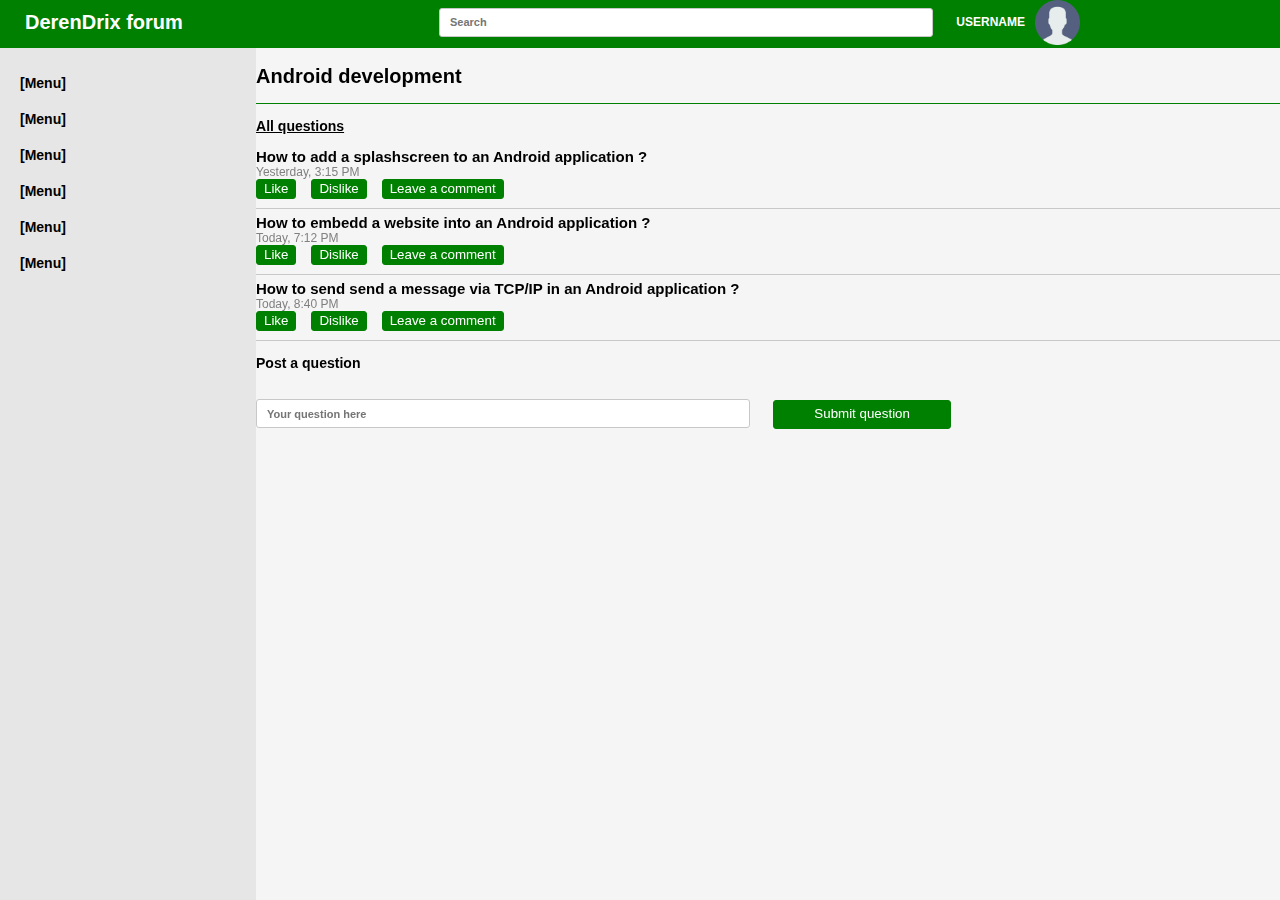
==== home.html @ 4b83362e "UI DESIGN ANDELA" ====
<!DOCTYPE html>
<html>
<head>
	<meta charset="utf-8">
	<title>DerenDrix - Home</title>
	<link rel="stylesheet" type="text/css" href="main.css">
</head>
<body>

	<div id="menus">
		<span class="menus_span">[Menu]</span><br/>
		<span class="menus_span">[Menu]</span><br/>
		<span class="menus_span">[Menu]</span><br/>
		<span class="menus_span">[Menu]</span><br/>
		<span class="menus_span">[Menu]</span><br/>
		<span class="menus_span">[Menu]</span><br/>
	</div>

	<div id="main_middle">
		<div class="meet_up">Android development</div>
		<div id="answers">
			<div id="all_questions">
				<h3 style="text-decoration: underline;">All questions</h3>
				<div class="question_by_question">
					<span class="questions_meetup">How to add a splashscreen to an Android application ?</span><br/>
					<span class="date_question">Yesterday, 3:15 PM</span><br/>
					<button class="like">Like</button><button class="dislike">Dislike</button><button class="comment">Leave a comment</button>
				</div>
				<div class="question_by_question">
					<span class="questions_meetup">How to embedd a website into an Android application ?</span><br/>
					<span class="date_question">Today, 7:12 PM</span><br/>
					<button class="like">Like</button><button class="dislike">Dislike</button><button class="comment">Leave a comment</button>
				</div>
				<div class="question_by_question">
					<span class="questions_meetup">How to send send a message via TCP/IP in an Android application ?</span><br/>
					<span class="date_question">Today, 8:40 PM</span><br/>
					<button class="like">Like</button><button class="dislike">Dislike</button><button class="comment">Leave a comment</button>
				</div>
			</div>
			<h3>Post a question</h3><br/>
			<input type="text" id="create_answer" placeholder="Your question here">
			<button id="validate_answer">Submit question</button>
		</div>
	</div>

	<div id="topbar">
		<strong class="strong_title">DerenDrix forum</strong>
	
		<span id="user_div">
			<input type="text" id="search_input" placeholder="Search">
			<span id="user_name_home">USERNAME</span>
			<img id="image_user" src="image_user.png" alt="user" width="45" height="45">
		</span>
	</div>


</body>
</html>
---- main.css ----
body
{
	margin: 0px;
	font-size: 12px;
	font-family: "Arial";
	background-color: rgb(245, 245, 245);
}
a
{
	transition: 0.6s;
	text-decoration: none;
	color: inherit;
}
#div_main_login_register
{
	transition: 0.6s;
	width: 50%;
	height: 50%;
	background-color: rgb(240, 240, 240);
	margin-top: 10px;
	margin-left: 25%;
	text-align: center;
	padding-top: 25px;
	padding-bottom: 50px;
	margin-bottom: 30px;
	border: 1px solid green;
	border-radius: 1px;
}
#ttl
{
	transition: 0.6s;
	margin-top: 70px;
	margin-bottom: 70px;
	text-align: center;
}
.in
{
	transition: 0.6s;
	width: 350px;
	height: 30px;
	padding-left: 10px;
	font-size: 11px;
	font-weight: bold;
	border-radius: 3px;
	border: 1px solid rgb(200, 200, 200);
}
.in:focus
{
	transition: 0.6s;
	width: 350px;
	height: 30px;
	padding-left: 10px;
	font-size: 11px;
	font-weight: bold;
	border-radius: 1px;
	border: 1px solid rgb(100, 100, 100);
}
#validate_login
{
	transition: 0.6s;
	background-color: green;
	color: white;
	border: 1px solid green;
	border-radius: 3px;
	padding: 5px 40px 7px 40px;
	margin-right: 15px;
	cursor: pointer;
}
#go_to_register
{
	transition: 0.6s;
	background-color: inherit;
	color: green;
	border: 1px solid rgb(220, 220, 220);
	border-radius: 3px;
	padding: 7px 40px 7px 40px;
	margin-right: 15px;
}
#bottom_rights
{
	transition: 0.6s;
	margin-top: 50px;
	text-align: center;
}
.sp
{
	transition: 0.6s;
	color: green;
}
#menus
{
	transition: 0.6s;
	padding-top: 25px;
	position: fixed;
	width: 20%;
	height: 100%;
	top: 45px;
	background-color: rgb(230, 230, 230);
}
.menus_span
{
	transition: 0.6s;
	transition: 0.6s;
	display: block;
	margin: 5px 0px 1px 20px;
	color: black;
}
.menus_span:hover
{
	transition: 0.6s;
	transition: 0.6s;
	display: block;
	margin: 5px 0px 1px 20px;
	color: green;
	text-decoration: underline;
	font-weight: bold;
}
#topbar
{
	transition: 0.6s;
	position: fixed;
	top: 0px;
	line-height: 45px;
	width: 100%;
	background-color: green;
}
.strong_title
{
	transition: 0.6s;
	font-size: 20px;
	color: white;
	margin-left: 25px;
	margin-top: -50px;
}
#image_user
{
	transition: 0.6s;
	float: right;
	margin-left: 10px;
}
#user_div
{
	transition: 0.6s;
	float: right;
	margin-right: 200px;
}
#search_input
{
	transition: 0.6s;
	transition: 0.6s;
	width: 480px;
	height: 25px;
	padding-left: 10px;
	font-size: 11px;
	font-weight: bold;
	border-radius: 3px;
	margin-right: 20px;
	border: 1px solid rgb(200, 200, 200);
}
#user_name_home
{
	transition: 0.6s;
	color: white;
	font-weight: bold;
}
#main_middle
{
	transition: 0.6s;
	overflow: auto;
	padding-top: 20px;
	padding-bottom: 20px;
	position: fixed;
	width: 80%;
	bottom: 0px;
	top: 45px;
	left: 20%;
}
.meet_up
{
	transition: 0.6s;
	font-size: 20px;
	font-weight: bold;
	border-bottom: 1px solid green;
	padding-bottom: 15px;
}
#create_answer, #meetupdate
{
	transition: 0.6s;
	width: 480px;
	height: 25px;
	padding-left: 10px;
	font-size: 11px;
	font-weight: bold;
	border-radius: 3px;
	margin-right: 20px;
	border: 1px solid rgb(200, 200, 200);
}
.delete_meetup
{
	transition: 0.6s;
	background-color: #780006;
	color: white;
	float: right;
	border: 1px solid #780006;
	border-radius: 3px;
	padding: 5px 40px 7px 40px;
	margin-right: 15px;
	cursor: pointer;
}
.delete_meetup:hover
{
	transition: 0.6s;
	background-color: red;
	color: white;
	float: right;
	border: 1px solid #780006;
	border-radius: 3px;
	padding: 5px 40px 7px 40px;
	margin-right: 15px;
	cursor: pointer;
}
.edit_meetup
{
	transition: 0.6s;
	background-color: green;
	color: white;
	float: right;
	border: 1px solid green;
	border-radius: 3px;
	padding: 5px 40px 7px 40px;
	margin-right: 15px;
	cursor: pointer;
}
.edit_meetup:hover
{
	transition: 0.6s;
	background-color: green;
	color: white;
	float: right;
	border: 1px solid green;
	border-radius: 3px;
	padding: 5px 40px 7px 40px;
	margin-right: 15px;
	cursor: pointer;
}
#confirm_create_meetup, #validate_answer, #like, #dislike
{
	transition: 0.6s;
	background-color: green;
	color: white;
	border: 1px solid green;
	border-radius: 3px;
	padding: 5px 40px 7px 40px;
	margin-right: 15px;
	cursor: pointer;
}
.like, .dislike, .comment
{
	transition: 0.6s;
	background-color: green;
	color: white;
	border: 1px solid green;
	border-radius: 3px;
	padding: 1px 7px 2px 7px;
	margin-right: 15px;
	cursor: pointer;
}
.questions_meetup
{
	font-size: 15px;
	font-weight: bold;
}
.date_question
{
	color: grey;
}
.question_by_question
{
	height: 60px;
	margin-bottom: 5px;
	border-bottom: 1px solid rgb(200, 200, 200);
}
.menus_span
{
	font-weight: bold;
	font-size: 14px;
}
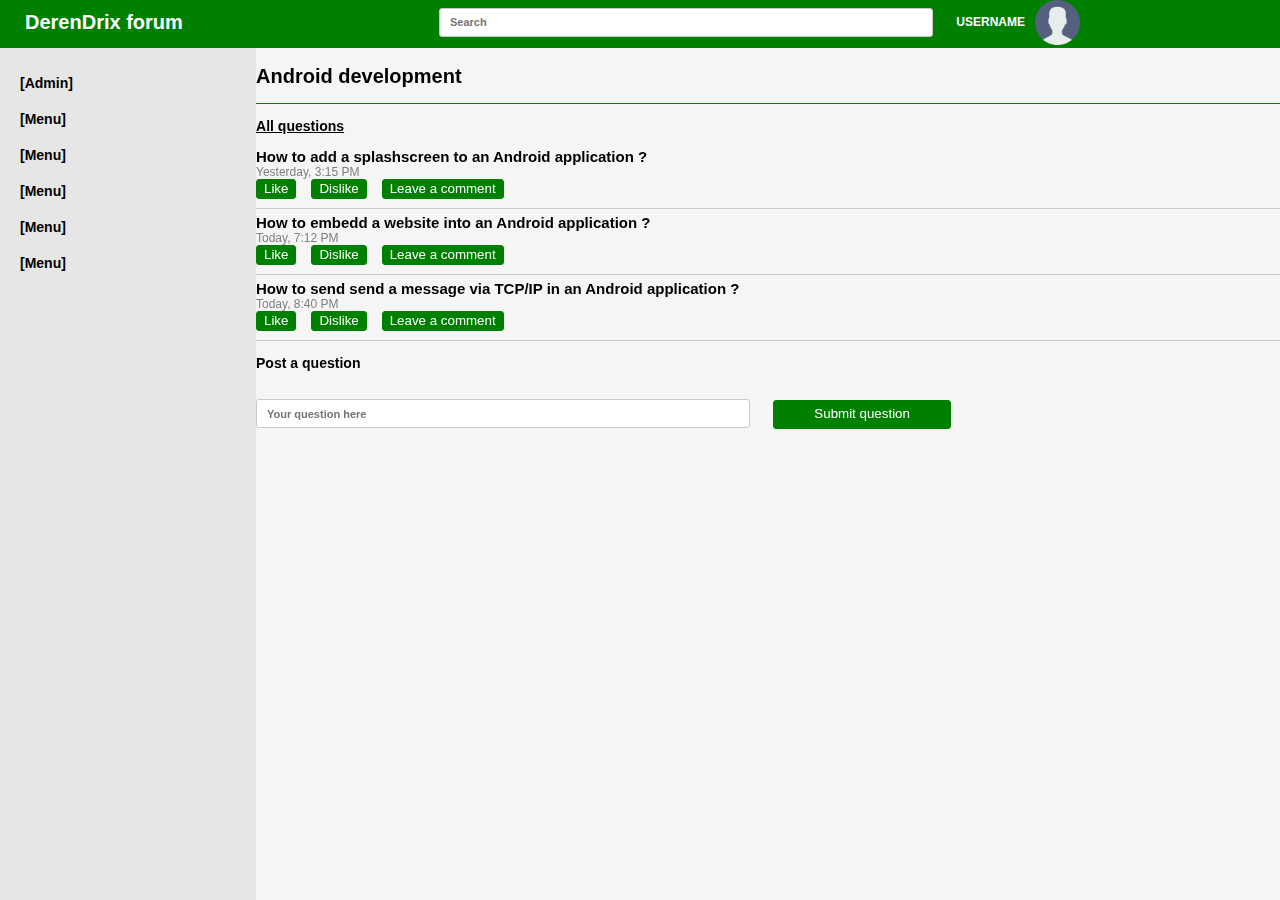
==== commit 2a10697c: "UI Desig updated" ====
--- a/home.html
+++ b/home.html
@@ -8,7 +8,7 @@
 <body>
 
 	<div id="menus">
-		<span class="menus_span">[Menu]</span><br/>
+		<a href="admin.html" class="menus_span">[Admin]</a><br/>
 		<span class="menus_span">[Menu]</span><br/>
 		<span class="menus_span">[Menu]</span><br/>
 		<span class="menus_span">[Menu]</span><br/>
